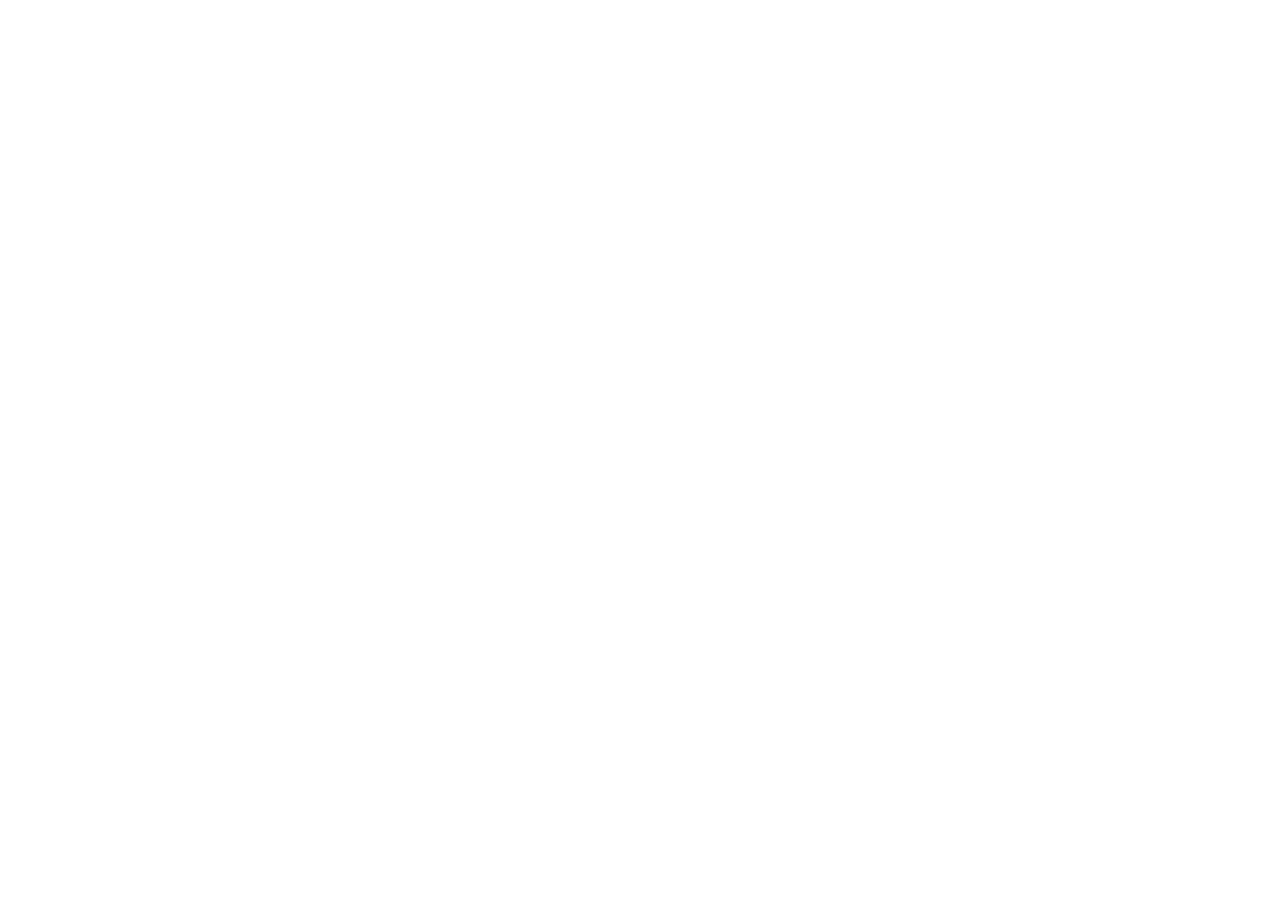
==== index.html @ e9f1e8fe "my first commit" ====
<!DOCTYPE html>
<html lang="en">
<head>
    <meta charset="UTF-8">
    <meta name="viewport" content="width=device-width, initial-scale=1.0">
    <title>My First Githum Project</title>
</head>
<body>
    
</body>
</html>
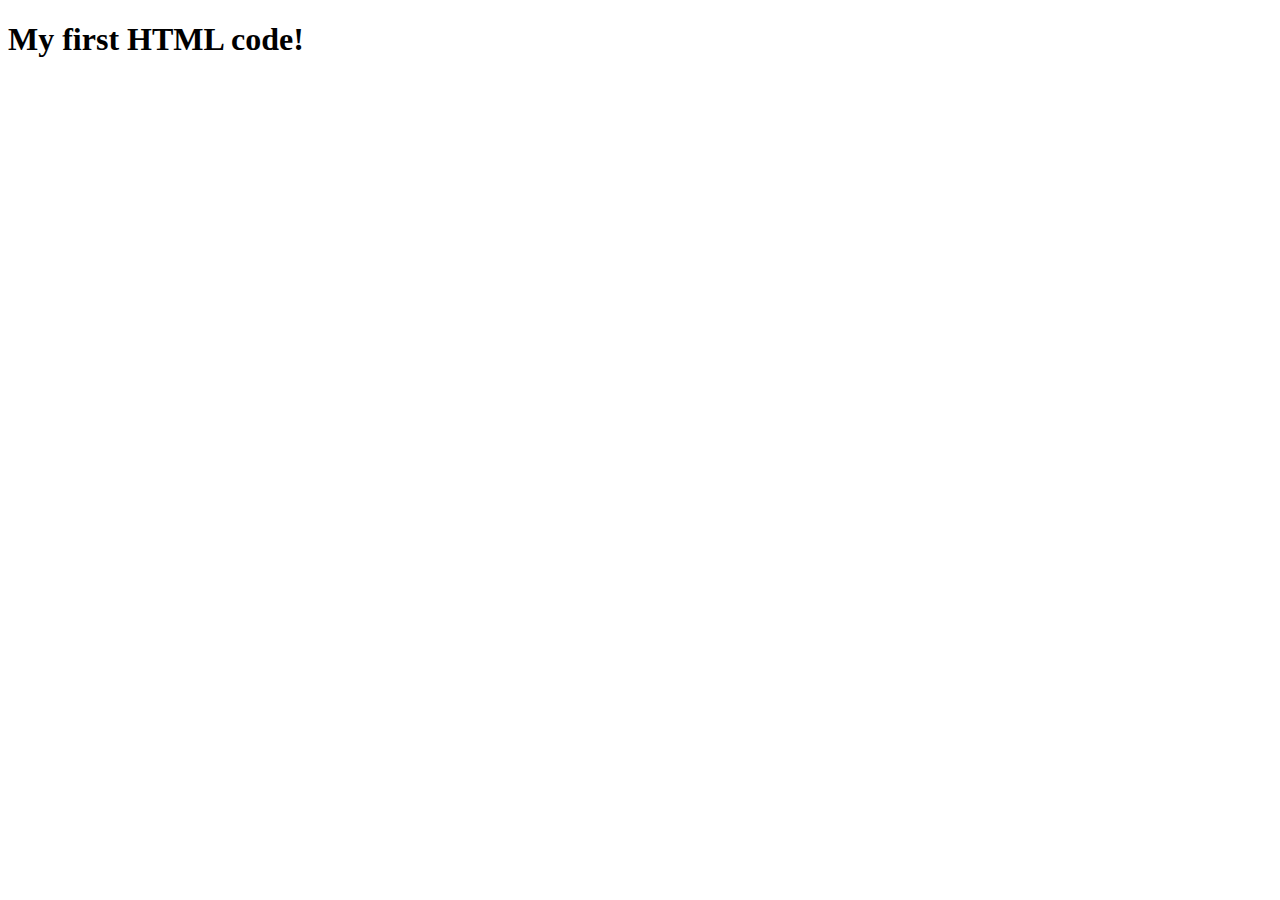
==== commit 9bdc90e8: "added the first blog" ====
--- a/index.html
+++ b/index.html
@@ -3,9 +3,9 @@
 <head>
     <meta charset="UTF-8">
     <meta name="viewport" content="width=device-width, initial-scale=1.0">
-    <title>My First Githum Project</title>
+    <title>My First Github Project</title>
 </head>
 <body>
-    
+    <h1>My first HTML code!</h1>
 </body>
 </html>